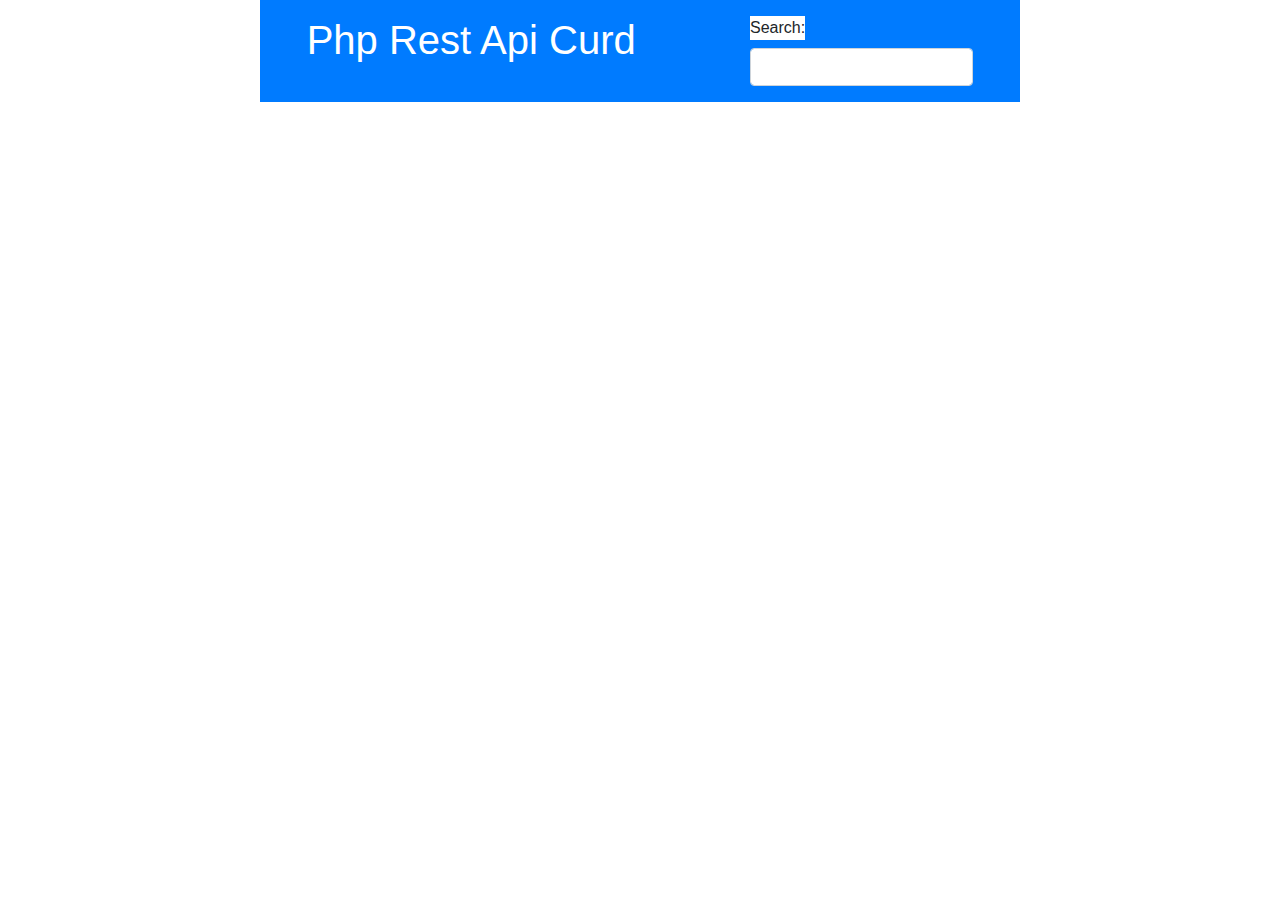
==== rest/rest-web-api.html @ b3b84627 "y" ====
<!doctype html>
<html lang="en">
  <head>
    <title>Rest-api-Web</title>
    <!-- Required meta tags -->
    <meta charset="utf-8">
    <meta name="viewport" content="width=device-width, initial-scale=1, shrink-to-fit=no">

    <!-- Bootstrap CSS -->
    <link rel="stylesheet" href="https://stackpath.bootstrapcdn.com/bootstrap/4.3.1/css/bootstrap.min.css" integrity="sha384-ggOyR0iXCbMQv3Xipma34MD+dH/1fQ784/j6cY/iJTQUOhcWr7x9JvoRxT2MZw1T" crossorigin="anonymous">
    <link rel="icon" href="./images/2561369_phone_icon.png">
    <link rel="stylesheet" href="./css/style.css">
</head>
  <body>
      <div id="head">
          <div class="container">
              <div class="row justify-content-md-center">
                  <div class="col-md-8">
                      <div class="row justify-content-around bg-primary py-3" >
                          <div class="col-md-6">
                              <h1 class="text-white text-capitalize">php rest api curd</h1>
                          </div>
                          <div class="col-md-4">
                              <label for="Search">Search:</label>
                              <input type="search" id="search" class="form-control">
                          </div>
                      </div>
                  </div>
              </div>
          </div>
      </div>
    <!-- Optional JavaScript -->
    <!-- jQuery first, then Popper.js, then Bootstrap JS -->
    <script src="https://code.jquery.com/jquery-3.3.1.slim.min.js" integrity="sha384-q8i/X+965DzO0rT7abK41JStQIAqVgRVzpbzo5smXKp4YfRvH+8abtTE1Pi6jizo" crossorigin="anonymous"></script>
    <script src="https://cdnjs.cloudflare.com/ajax/libs/popper.js/1.14.7/umd/popper.min.js" integrity="sha384-UO2eT0CpHqdSJQ6hJty5KVphtPhzWj9WO1clHTMGa3JDZwrnQq4sF86dIHNDz0W1" crossorigin="anonymous"></script>
    <script src="https://stackpath.bootstrapcdn.com/bootstrap/4.3.1/js/bootstrap.min.js" integrity="sha384-JjSmVgyd0p3pXB1rRibZUAYoIIy6OrQ6VrjIEaFf/nJGzIxFDsf4x0xIM+B07jRM" crossorigin="anonymous"></script>
  </body>
</html>
---- rest/css/style.css ----
label{
    background-color: white;
}
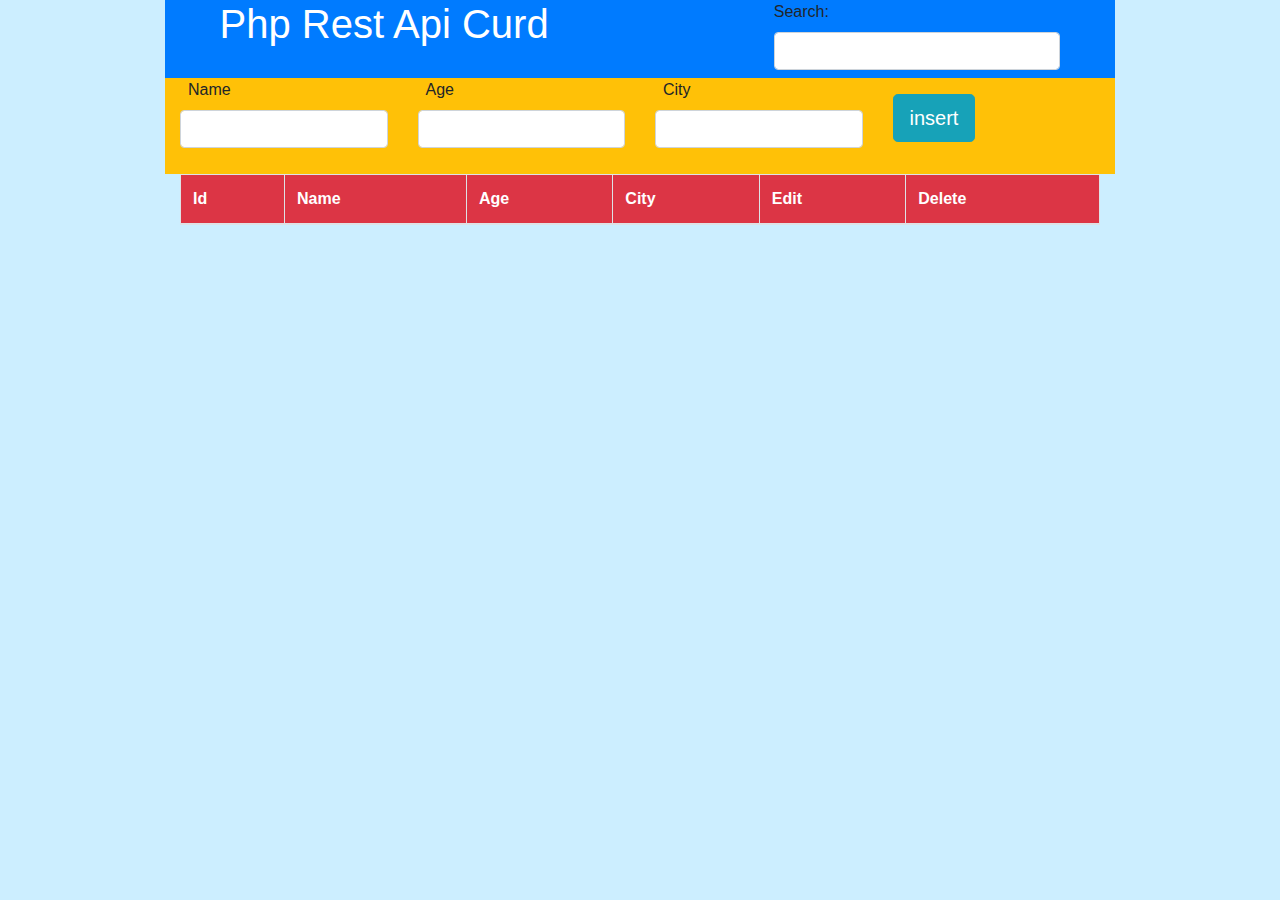
==== commit 1ca388fc: "done" ====
--- a/rest/rest-web-api.html
+++ b/rest/rest-web-api.html
@@ -1,38 +1,316 @@
 <!doctype html>
 <html lang="en">
-  <head>
+
+<head>
     <title>Rest-api-Web</title>
     <!-- Required meta tags -->
     <meta charset="utf-8">
     <meta name="viewport" content="width=device-width, initial-scale=1, shrink-to-fit=no">
 
     <!-- Bootstrap CSS -->
-    <link rel="stylesheet" href="https://stackpath.bootstrapcdn.com/bootstrap/4.3.1/css/bootstrap.min.css" integrity="sha384-ggOyR0iXCbMQv3Xipma34MD+dH/1fQ784/j6cY/iJTQUOhcWr7x9JvoRxT2MZw1T" crossorigin="anonymous">
+    <link rel="stylesheet" href="https://stackpath.bootstrapcdn.com/bootstrap/4.3.1/css/bootstrap.min.css"
+        integrity="sha384-ggOyR0iXCbMQv3Xipma34MD+dH/1fQ784/j6cY/iJTQUOhcWr7x9JvoRxT2MZw1T" crossorigin="anonymous">
     <link rel="icon" href="./images/2561369_phone_icon.png">
-    <link rel="stylesheet" href="./css/style.css">
+    <link rel="stylesheet" href="./css/style1.css">
+    <link rel="stylesheet" href="./css/all.css">
 </head>
-  <body>
-      <div id="head">
-          <div class="container">
-              <div class="row justify-content-md-center">
-                  <div class="col-md-8">
-                      <div class="row justify-content-around bg-primary py-3" >
-                          <div class="col-md-6">
-                              <h1 class="text-white text-capitalize">php rest api curd</h1>
-                          </div>
-                          <div class="col-md-4">
-                              <label for="Search">Search:</label>
-                              <input type="search" id="search" class="form-control">
-                          </div>
-                      </div>
-                  </div>
-              </div>
-          </div>
-      </div>
+
+<body>
+    <div id="head">
+        <div class="container">
+            <div class="row justify-content-md-center">
+                <div class="col-md-10">
+                    <div class="row justify-content-around bg-primary p2-3">
+                        <div class="col-md-6">
+                            <h1 class="text-white text-capitalize">php rest api curd</h1>
+                        </div>
+                        <div class="col-md-4">
+                            <label for="Search">Search:</label>
+                            <input type="search" id="search" class="form-control mb-2 mt-0">
+                        </div>
+                    </div>
+                    <div class="row ">
+                        <div class="col-md-12 bg-warning" id="uppertable">
+                            <form class="text-capitalize" id="f">
+                                <div class="form-group">
+                                    <div class="row">
+                                        <div class="col-md-3"><label for="name" class="px-2">name</label>
+                                            <input type="text" name="sname" id="name" class="form-control"
+                                                placeholder="" aria-describedby="helpId"></div>
+                                        <div class="col-md-3"><label for="age" class="px-2">age</label>
+                                            <input type="number" name="sage" class="form-control" placeholder=""
+                                                aria-describedby="helpId"></div>
+                                        <div class="col-md-3">
+                                            <label for="city" class="px-2">city</label>
+                                            <input type="text" name="scity" class="form-control" placeholder=""
+                                                aria-describedby="helpId">
+                                        </div>
+                                        <div class="col-md-3 py-3"><input type="submit" class="btn btn-lg btn-info"
+                                                value="insert" id="insert">
+                                        </div>
+                                    </div>
+                                </div>
+                                <div class="alert alert-success d-none" role="alert">
+                                    <strong></strong>
+                                </div>
+                                <div class="alert alert-danger d-none" role="alert">
+                                    <strong></strong>
+                                </div>
+                            </form>
+                        </div>
+                    </div>
+                    <div class="row ">
+                        <div class="col-md-12">
+                            <div class="table-responsive">
+                                <table class="table table-bordered table-striped">
+                                    <thead>
+                                        <tr class="text-white text-capitalize fw-bolder bg-danger">
+                                            <th>id</th>
+                                            <th>name</th>
+                                            <th>age</th>
+                                            <th>city</th>
+                                            <th>edit</th>
+                                            <th>delete</th>
+
+                                        </tr>
+                                    </thead>
+                                    <tbody id="repeted">
+
+                                    </tbody>
+                                </table>
+                            </div>
+                        </div>
+                    </div>
+
+                </div>
+            </div>
+        </div>
+    </div>
+    <!-- model box -->
+    <div id="main">
+        <div id="outer">
+            <div id="closeicon">x</div>
+            <h3 class="text-capitalize fw-bolder text-info  text-center py-2">edit form</h3>
+            <form action="" id="o">
+                <div class="form-group mx-4">
+                    <label for="">Name</label>
+                    <input type="hidden" class="form-control" name="sid" id="n0" value="" aria-describedby="helpId"
+                        placeholder="" width="70">
+                    <input type="text" class="form-control" name="sname" id="n1" value="" aria-describedby="helpId"
+                        placeholder="" width="70">
+                </div>
+                <div class="form-group mx-4">
+                    <label for="">Age</label>
+                    <input type="text" class="form-control" name="sage" id="n2" value="" aria-describedby="helpId"
+                        placeholder="" width="70">
+                </div>
+                <div class="form-group mx-4">
+                    <label for="">City</label>
+                    <input type="text" class="form-control" name="scity" id="n3" value="" aria-describedby="helpId"
+                        placeholder="" width="70">
+                </div>
+                <div class="form-group mx-4">
+                    <button class=" btn btn-lg btn-success update">Update</button>
+                </div>
+            </form>
+        </div>
+    </div>
+
     <!-- Optional JavaScript -->
     <!-- jQuery first, then Popper.js, then Bootstrap JS -->
-    <script src="https://code.jquery.com/jquery-3.3.1.slim.min.js" integrity="sha384-q8i/X+965DzO0rT7abK41JStQIAqVgRVzpbzo5smXKp4YfRvH+8abtTE1Pi6jizo" crossorigin="anonymous"></script>
-    <script src="https://cdnjs.cloudflare.com/ajax/libs/popper.js/1.14.7/umd/popper.min.js" integrity="sha384-UO2eT0CpHqdSJQ6hJty5KVphtPhzWj9WO1clHTMGa3JDZwrnQq4sF86dIHNDz0W1" crossorigin="anonymous"></script>
-    <script src="https://stackpath.bootstrapcdn.com/bootstrap/4.3.1/js/bootstrap.min.js" integrity="sha384-JjSmVgyd0p3pXB1rRibZUAYoIIy6OrQ6VrjIEaFf/nJGzIxFDsf4x0xIM+B07jRM" crossorigin="anonymous"></script>
-  </body>
+    <script src="https://code.jquery.com/jquery-3.3.1.slim.min.js"
+        integrity="sha384-q8i/X+965DzO0rT7abK41JStQIAqVgRVzpbzo5smXKp4YfRvH+8abtTE1Pi6jizo" crossorigin="anonymous">
+    </script>
+    <script src="https://cdnjs.cloudflare.com/ajax/libs/popper.js/1.14.7/umd/popper.min.js"
+        integrity="sha384-UO2eT0CpHqdSJQ6hJty5KVphtPhzWj9WO1clHTMGa3JDZwrnQq4sF86dIHNDz0W1" crossorigin="anonymous">
+    </script>
+    <script src="https://stackpath.bootstrapcdn.com/bootstrap/4.3.1/js/bootstrap.min.js"
+        integrity="sha384-JjSmVgyd0p3pXB1rRibZUAYoIIy6OrQ6VrjIEaFf/nJGzIxFDsf4x0xIM+B07jRM" crossorigin="anonymous">
+    </script>
+    <script src="./js/jquery.js"></script>
+    <script>
+        // all recode for data bases!!
+        function all_recode() {
+            $("#repeted").html("");
+            $.ajax({
+                type: "GET",
+                url: "http://localhost:8080/pagination/rest/api/selet-all-data.php",
+                success: function (response) {
+                    console.log(response);
+                    $.each(response, function (indexInformdataArray, valueOfElement) {
+                        $("#repeted").append(
+                            "<tr class='bg-white text-center text-capitalize fw-bolder'>" +
+                            "<td>" + valueOfElement.id + "</td>" +
+                            "<td>" + valueOfElement.name + "</td>" +
+                            "<td>" + valueOfElement.age + "</td>" +
+                            "<td>" + valueOfElement.city + "</td>" +
+                            "<td>" + "<button class=' btn btn-info edit' data-eid=" +
+                            valueOfElement.id + ">Edit</button>" +
+                            "</td>" +
+                            "<td>" + "<button class=' btn btn-danger delete' data-did=" +
+                            valueOfElement.id + ">Delete</button>" +
+                            "</td>" +
+                            "</tr>"
+                        );
+                    });
+                }
+            });
+        }
+
+        // gettingobject recode
+        function gettingobject(params) {
+            var formdata = $(params).serializeArray();
+            // console.log(formdata);
+            var jsobject = {};
+            for (let i = 0; i < formdata.length; i++) {
+                // console.log(formdata[i].name);
+                // console.log(formdata[i].value);
+                if (formdata[i].value == "") {
+                    return false;
+                }
+                jsobject[formdata[i].name] = formdata[i].value; //obj["key3"] = "value3";
+            }
+            // console.log(jsobject);
+            var jsonobject = JSON.stringify(jsobject);
+            return jsonobject;
+            // console.log(jsonobject);
+        }
+
+        // massage
+        function massage(msg, status) {
+            if (status == false) {
+
+                $(".alert-danger").html(msg).addClass("d-block");
+                setTimeout(function () {
+                    $(".alert-danger").slideUp().removeClass("d-block");
+                }, 4000);
+
+            } else if (status == true) {
+
+                $(".alert-success").html(msg).addClass("d-block");
+                setTimeout(function () {
+                    $(".alert-success").slideUp().removeClass("d-block");
+                }, 4000);
+
+            }
+        }
+
+
+
+        //single recode
+
+        function single() {
+            var s = gettingobject("#f");
+            if (s == false) {
+                massage("fild are empty", false)
+            } else {
+                // massage("recode insert", true)
+                $.ajax({
+                    type: "POST",
+                    url: "http://localhost:8080/pagination/rest/api/testing.php",
+                    data: s,
+                    success: function (response) {
+                        massage(response.massage, response.status);
+                        $("#f").trigger("reset");
+                        all_recode();
+                    }
+                });
+            }
+            console.log(s);
+        }
+        //fuction for edit btn
+        function edit() {
+            // model box
+            $(document).on("click", ".edit", function () {
+                $("#main").css("display", "flex");
+                var eid = $(this).data("eid");
+                var eidjsobject = {
+                    sid: eid
+                };
+                var eidjson = JSON.stringify(eidjsobject);
+                console.log(eidjson);
+                $.ajax({
+                    type: "POST",
+                    url: "http://localhost:8080/pagination/rest/api/select_id.php",
+                    data: eidjson,
+                    dataType: "JSON",
+                    success: function (response) {
+                        console.log(response);
+                        $("#n0").val(response[0].id);
+                        $("#n1").val(response[0].name);
+                        $("#n2").val(response[0].age);
+                        $("#n3").val(response[0].city);
+                    }
+                });
+
+            });
+            // close btn
+            $("#closeicon").on("click", function () {
+                $("#main").hide();
+            });
+            // 
+
+        }
+        // update code
+
+        function update() {
+            $(".update").on("click", function (e) {
+                e.preventDefault();
+                var s = gettingobject("#o");
+                if (s == false) {
+                    massage("fild are empty", false)
+                } else {
+                    // massage("recode insert", true)
+                    $.ajax({
+                        type: "POST",
+                        url: "http://localhost:8080/pagination/rest/api/update.php",
+                        data: s,
+                        success: function (response) {
+                            massage(response.massage, response.status);
+                            $("#o").trigger("reset");
+                            all_recode();
+                            $("#main").hide();
+                        }
+                    });
+                }
+                console.log(s);
+
+            });
+        }
+        // delete function
+        function deleted() {
+            $(document).on("click",".delete",function () {
+                var id = $(this).data("did");
+                console.log(id);
+                var idjs= {sid:id};
+                var idjson=JSON.stringify(idjs);
+                $.ajax({
+                    type: "POST",
+                    url: "http://localhost:8080/pagination/rest/api/deleted.php",
+                    data: idjson,
+                    success: function (response) {
+                        all_recode();
+                        massage(response.massage, response.status);
+                    }
+                });
+            });
+        }
+
+        // start main function
+        function start() {
+            $(document).ready(function () {
+                all_recode();
+                $("#insert").on("click", function (e) {
+                    e.preventDefault();
+                    single();
+                });
+                edit();
+                update();
+                deleted();
+            });
+        }
+        start();
+    </script>
+</body>
+
 </html>--- a/rest/css/style1.css
+++ b/rest/css/style1.css
@@ -0,0 +1,46 @@
+body{
+    background-color: rgb(204, 238, 255);
+}
+#head{
+    min-width: 100vw;
+    min-height: 100vh;
+    position: relative;
+    overflow: hidden;
+}
+#main{
+    width: 100vw;
+    height: 100vh;
+    background-color: blue;
+    display: flex;
+    justify-content: center;
+    align-items: center;
+    position: absolute;
+    top: 0;
+    left: 0;
+    display: none;
+    z-index: 999;
+    overflow-y: hidden;
+}
+#outer{
+    width: 400px;
+    height: 400px;
+    background-color: antiquewhite;
+    border-radius: 10px;
+    position: relative;
+}
+#closeicon{
+    font-size: 3rem;
+    color: red;
+    position: absolute;
+    top: -30px;
+    right: 5px;
+
+}
+h3::after{
+    content: "";
+    display: block;
+    width: 100%;
+    height: 2px;
+    background-color: black;
+    margin: 10px 0;
+}